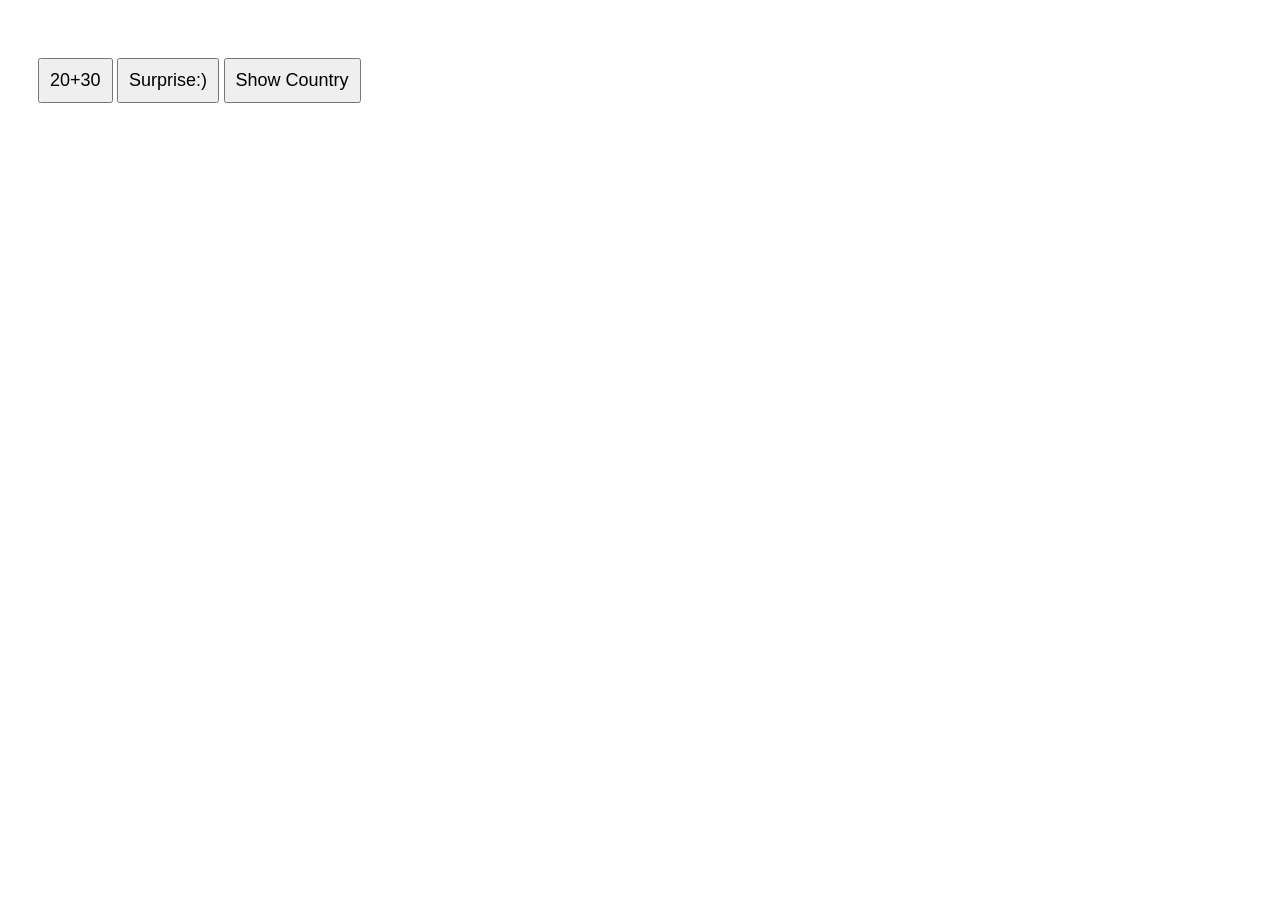
==== function-practice.html @ cdfe4792 "Add JavaScript function exercises" ====
<!DOCTYPE html>
<html lang="en">
    <head>
        <meta charset="UTF-8">
        <link rel="stylesheet" href="style.css">
        <meta name="viewport" content="width=device-width, initial-scale=1.0">
        <title>Practicing Function</title>
    </head>
    <body>
        <button onclick="sumNumbers()">20+30</button>
        <button onclick="surprise()">Surprise:)</button>
        <button onclick="showCountry()">Show Country</button>
    </body>
    <script src="script.js"></script>
</html>
---- style.css ----
body{
    font-family: Arial, sans-serif;
    padding:30px;
}

button{
    padding:10px 10px;
    margin-top:20px;
    font-size:18px;
    cursor:pointer;
}
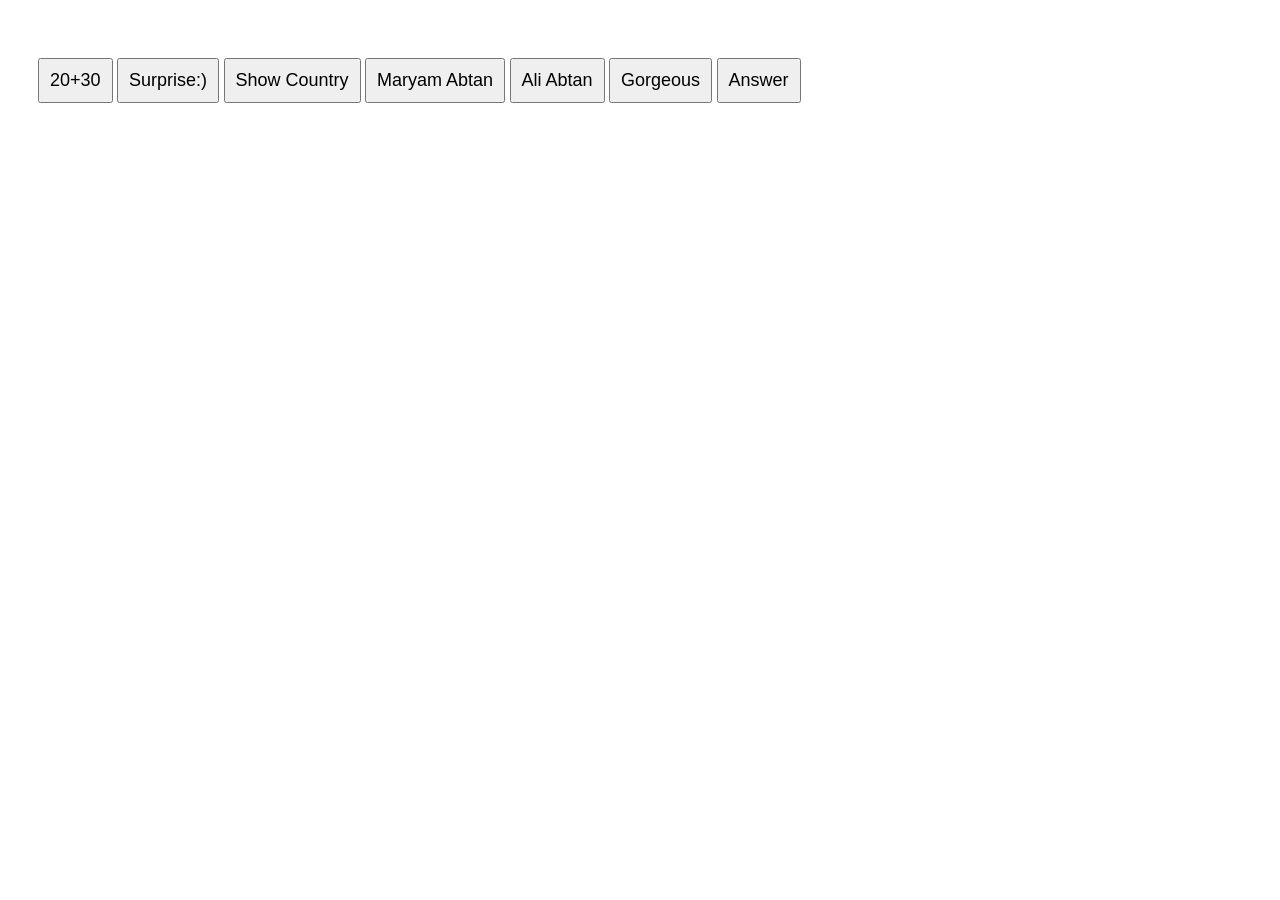
==== commit 96bf40c9: "Practice JavaScript functions and parameters" ====
--- a/function-practice.html
+++ b/function-practice.html
@@ -10,6 +10,10 @@
         <button onclick="sumNumbers()">20+30</button>
         <button onclick="surprise()">Surprise:)</button>
         <button onclick="showCountry()">Show Country</button>
+        <button onclick="sayHello('Maryam'), showAge(23), showCountry('Iran')">Maryam Abtan</button>
+        <button onclick="sayHello('Ali'), showAge(25), showCountry('Spain')">Ali Abtan</button>
+        <button onclick="sayHello('Gorgeous'), showAge(30), showCountry('Somewhere Gorgeous')">Gorgeous</button>
+        <button onclick="sum(10, 20)">Answer</button>
     </body>
     <script src="script.js"></script>
 </html>
